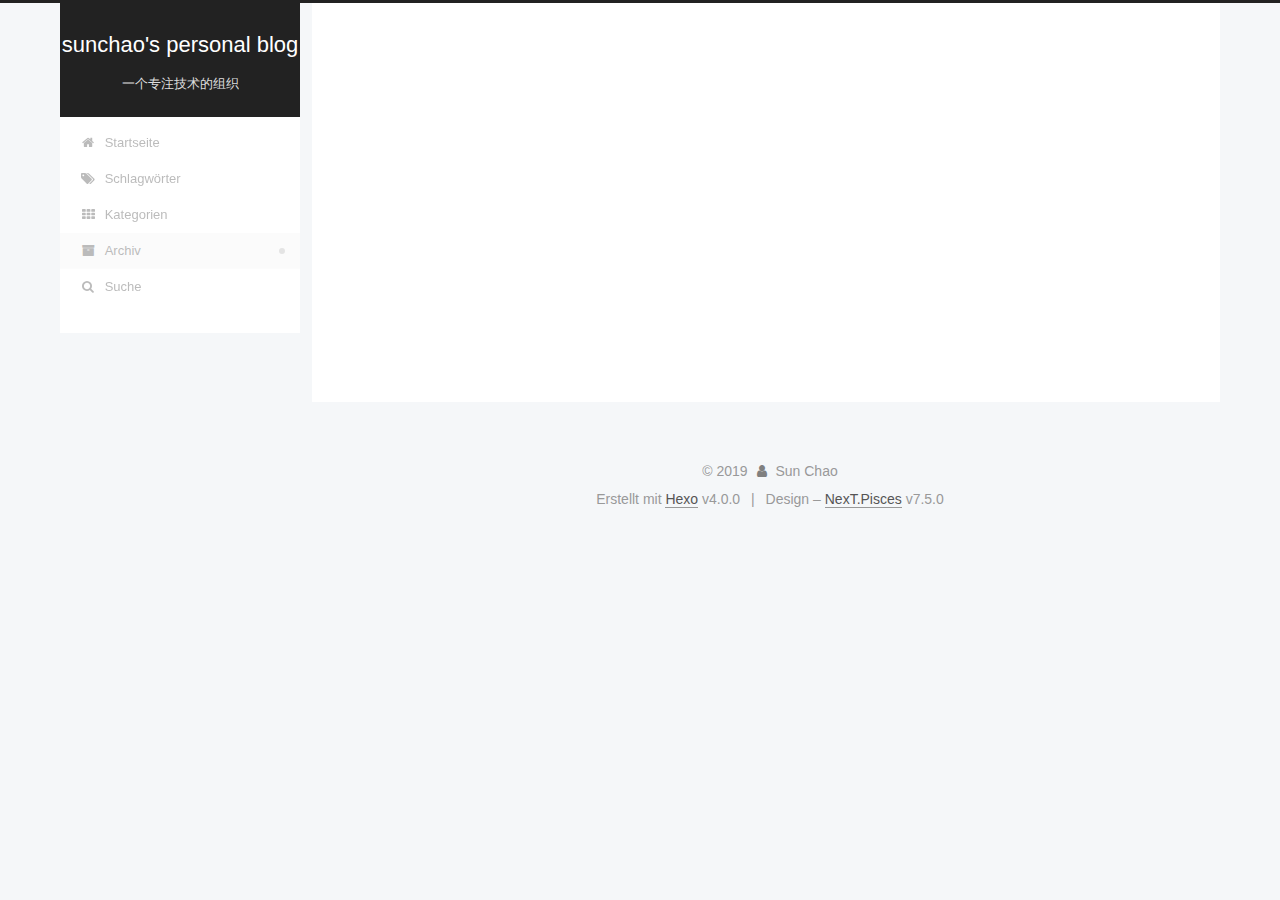
==== archives/index.html @ b634f715 "Site updated: 2019-11-08 14:19:24" ====
<!DOCTYPE html>
<html lang="zh-Hans">
<head>
  <meta charset="UTF-8">
<meta name="viewport" content="width=device-width, initial-scale=1, maximum-scale=2">
<meta name="theme-color" content="#222">
<meta name="generator" content="Hexo 4.0.0">
  <link rel="apple-touch-icon" sizes="180x180" href="/images/apple-touch-icon-next.png">
  <link rel="icon" type="image/png" sizes="32x32" href="/images/favicon-32x32-next.png">
  <link rel="icon" type="image/png" sizes="16x16" href="/images/favicon-16x16-next.png">
  <link rel="mask-icon" href="/images/logo.svg" color="#222">
  <link rel="alternate" href="/atom.xml" title="sunchao's personal blog" type="application/atom+xml">

<link rel="stylesheet" href="/css/main.css">


<link rel="stylesheet" href="/lib/font-awesome/css/font-awesome.min.css">


<script id="hexo-configurations">
  var NexT = window.NexT || {};
  var CONFIG = {
    root: '/',
    scheme: 'Pisces',
    version: '7.5.0',
    exturl: false,
    sidebar: {"position":"left","display":"post","offset":12,"onmobile":false},
    copycode: {"enable":true,"show_result":true,"style":"mac"},
    back2top: {"enable":true,"sidebar":false,"scrollpercent":true},
    bookmark: {"enable":false,"color":"#222","save":"auto"},
    fancybox: false,
    mediumzoom: false,
    lazyload: false,
    pangu: false,
    algolia: {
      appID: '',
      apiKey: '',
      indexName: '',
      hits: {"per_page":10},
      labels: {"input_placeholder":"Search for Posts","hits_empty":"We didn't find any results for the search: ${query}","hits_stats":"${hits} results found in ${time} ms"}
    },
    localsearch: {"enable":true,"trigger":"auto","top_n_per_article":5,"unescape":false,"preload":false},
    path: 'search.xml',
    motion: {"enable":true,"async":false,"transition":{"post_block":"fadeIn","post_header":"slideDownIn","post_body":"slideDownIn","coll_header":"slideLeftIn","sidebar":"slideUpIn"}},
    translation: {
      copy_button: 'Kopieren',
      copy_success: 'Kopiert',
      copy_failure: 'Kopieren fehlgeschlagen'
    },
    sidebarPadding: 40
  };
</script>

  <meta name="description" content="涉猎的主要编程语言为 Python，领域涵盖爬虫、深度学习、人工智能、大数据等。">
<meta name="keywords" content="Python, 爬虫, 深度学习, 人工智能, 大数据">
<meta property="og:type" content="website">
<meta property="og:title" content="sunchao&#39;s personal blog">
<meta property="og:url" content="http:&#x2F;&#x2F;yoursite.com&#x2F;archives&#x2F;index.html">
<meta property="og:site_name" content="sunchao&#39;s personal blog">
<meta property="og:description" content="涉猎的主要编程语言为 Python，领域涵盖爬虫、深度学习、人工智能、大数据等。">
<meta property="og:locale" content="zh-Hans">
<meta name="twitter:card" content="summary">

<link rel="canonical" href="http://yoursite.com/archives/">


<script id="page-configurations">
  // https://hexo.io/docs/variables.html
  CONFIG.page = {
    sidebar: "",
    isHome: false,
    isPost: false,
    isPage: false,
    isArchive: true
  };
</script>

  <title>Archiv | sunchao's personal blog</title>
  






  <noscript>
  <style>
  .use-motion .brand,
  .use-motion .menu-item,
  .sidebar-inner,
  .use-motion .post-block,
  .use-motion .pagination,
  .use-motion .comments,
  .use-motion .post-header,
  .use-motion .post-body,
  .use-motion .collection-header { opacity: initial; }

  .use-motion .site-title,
  .use-motion .site-subtitle {
    opacity: initial;
    top: initial;
  }

  .use-motion .logo-line-before i { left: initial; }
  .use-motion .logo-line-after i { right: initial; }
  </style>
</noscript>

</head>

<body itemscope itemtype="http://schema.org/WebPage">
  <div class="container use-motion">
    <div class="headband"></div>

    <header class="header" itemscope itemtype="http://schema.org/WPHeader">
      <div class="header-inner"><div class="site-brand-container">
  <div class="site-meta">

    <div>
      <a href="/" class="brand" rel="start">
        <span class="logo-line-before"><i></i></span>
        <span class="site-title">sunchao's personal blog</span>
        <span class="logo-line-after"><i></i></span>
      </a>
    </div>
        <p class="site-subtitle">一个专注技术的组织</p>
  </div>

  <div class="site-nav-toggle">
    <div class="toggle" aria-label="Navigationsleiste an/ausschalten">
      <span class="toggle-line toggle-line-first"></span>
      <span class="toggle-line toggle-line-middle"></span>
      <span class="toggle-line toggle-line-last"></span>
    </div>
  </div>
</div>


<nav class="site-nav">
  
  <ul id="menu" class="menu">
        <li class="menu-item menu-item-home">

    <a href="/" rel="section"><i class="fa fa-fw fa-home"></i>Startseite</a>

  </li>
        <li class="menu-item menu-item-tags">

    <a href="/tags/" rel="section"><i class="fa fa-fw fa-tags"></i>Schlagwörter</a>

  </li>
        <li class="menu-item menu-item-categories">

    <a href="/categories/" rel="section"><i class="fa fa-fw fa-th"></i>Kategorien</a>

  </li>
        <li class="menu-item menu-item-archives">

    <a href="/archives/" rel="section"><i class="fa fa-fw fa-archive"></i>Archiv</a>

  </li>
      <li class="menu-item menu-item-search">
        <a role="button" class="popup-trigger"><i class="fa fa-search fa-fw"></i>Suche
        </a>
      </li>
  </ul>

</nav>
  <div class="site-search">
    <div class="popup search-popup">
    <div class="search-header">
  <span class="search-icon">
    <i class="fa fa-search"></i>
  </span>
  <div class="search-input-container">
    <input autocomplete="off" autocorrect="off" autocapitalize="none"
           placeholder="Suche..." spellcheck="false"
           type="text" id="search-input">
  </div>
  <span class="popup-btn-close">
    <i class="fa fa-times-circle"></i>
  </span>
</div>
<div id="search-result"></div>

</div>
<div class="search-pop-overlay"></div>

  </div>
</div>
    </header>

    
  <div class="back-to-top">
    <i class="fa fa-arrow-up"></i>
    <span>0%</span>
  </div>
  <div class="reading-progress-bar"></div>


    <main class="main">
      <div class="main-inner">
        <div class="content-wrap">
          

          <div class="content">
            

  
  
  
  <div class="post-block">
    <div class="posts-collapse">
      <div class="collection-title">
        <span class="collection-header">Öhm..! Insgesamt 2 Artikel. Bleib dran.</span>
      </div>

      
    <div class="collection-year">
      <h1 class="collection-header">2019</h1>
    </div>

  <article itemscope itemtype="http://schema.org/Article">
    <header class="post-header">

      <div class="post-meta">
        <time itemprop="dateCreated"
              datetime="2019-11-08T00:00:00+08:00"
              content="2019-11-08">
          11-08
        </time>
      </div>

      <h2 class="post-title">
          <a class="post-title-link" href="/2019/11/08/hexo-github-createblog/" itemprop="url">
            <span itemprop="name">�� GitHub ���㿪ʼ�һ������</span>
          </a>
      </h2>

    </header>
  </article>

  <article itemscope itemtype="http://schema.org/Article">
    <header class="post-header">

      <div class="post-meta">
        <time itemprop="dateCreated"
              datetime="2019-11-07T15:36:06+08:00"
              content="2019-11-07">
          11-07
        </time>
      </div>

      <h2 class="post-title">
          <a class="post-title-link" href="/2019/11/07/hello-world/" itemprop="url">
            <span itemprop="name">Hello World</span>
          </a>
      </h2>

    </header>
  </article>


    </div>
  </div>
  
  
  

  



          </div>
          

        </div>
          
  
  <div class="toggle sidebar-toggle">
    <span class="toggle-line toggle-line-first"></span>
    <span class="toggle-line toggle-line-middle"></span>
    <span class="toggle-line toggle-line-last"></span>
  </div>

  <aside class="sidebar">
    <div class="sidebar-inner">

      <ul class="sidebar-nav motion-element">
        <li class="sidebar-nav-toc">
          Inhaltsverzeichnis
        </li>
        <li class="sidebar-nav-overview">
          Übersicht
        </li>
      </ul>

      <!--noindex-->
      <div class="post-toc-wrap sidebar-panel">
      </div>
      <!--/noindex-->

      <div class="site-overview-wrap sidebar-panel">
        <div class="site-author motion-element" itemprop="author" itemscope itemtype="http://schema.org/Person">
  <img class="site-author-image" itemprop="image" alt="Sun Chao"
    src="/images/avatar.gif">
  <p class="site-author-name" itemprop="name">Sun Chao</p>
  <div class="site-description" itemprop="description">涉猎的主要编程语言为 Python，领域涵盖爬虫、深度学习、人工智能、大数据等。</div>
</div>
<div class="site-state-wrap motion-element">
  <nav class="site-state">
      <div class="site-state-item site-state-posts">
          <a href="/archives/">
        
          <span class="site-state-item-count">2</span>
          <span class="site-state-item-name">Artikel</span>
        </a>
      </div>
      <div class="site-state-item site-state-categories">
        <span class="site-state-item-count">2</span>
        <span class="site-state-item-name">Kategorien</span>
      </div>
      <div class="site-state-item site-state-tags">
        <span class="site-state-item-count">3</span>
        <span class="site-state-item-name">schlagwörter</span>
      </div>
  </nav>
</div>
  <div class="feed-link motion-element">
    <a href="/atom.xml" rel="alternate">
      <i class="fa fa-rss"></i>RSS
    </a>
  </div>



      </div>

    </div>
  </aside>
  <div id="sidebar-dimmer"></div>


      </div>
    </main>

    <footer class="footer">
      <div class="footer-inner">
        

<div class="copyright">
  
  &copy; 
  <span itemprop="copyrightYear">2019</span>
  <span class="with-love">
    <i class="fa fa-user"></i>
  </span>
  <span class="author" itemprop="copyrightHolder">Sun Chao</span>
</div>
  <div class="powered-by">Erstellt mit  <a href="https://hexo.io/" class="theme-link" rel="noopener" target="_blank">Hexo</a> v4.0.0
  </div>
  <span class="post-meta-divider">|</span>
  <div class="theme-info">Design – <a href="https://pisces.theme-next.org/" class="theme-link" rel="noopener" target="_blank">NexT.Pisces</a> v7.5.0
  </div>

        












        
      </div>
    </footer>
  </div>

  
  <script src="/lib/anime.min.js"></script>
  <script src="/lib/velocity/velocity.min.js"></script>
  <script src="/lib/velocity/velocity.ui.min.js"></script>
<script src="/js/utils.js"></script><script src="/js/motion.js"></script>
<script src="/js/schemes/pisces.js"></script>
<script src="/js/next-boot.js"></script>



  




  <script src="/js/local-search.js"></script>













  

  

  


</body>
</html>
---- css/main.css ----
html {
  line-height: 1.15; /* 1 */
  -webkit-text-size-adjust: 100%; /* 2 */
}
body {
  margin: 0;
}
main {
  display: block;
}
h1 {
  font-size: 2em;
  margin: 0.67em 0;
}
hr {
  box-sizing: content-box; /* 1 */
  height: 0; /* 1 */
  overflow: visible; /* 2 */
}
pre {
  font-family: monospace, monospace; /* 1 */
  font-size: 1em; /* 2 */
}
a {
  background: transparent;
}
abbr[title] {
  border-bottom: none; /* 1 */
  text-decoration: underline; /* 2 */
  text-decoration: underline dotted; /* 2 */
}
b,
strong {
  font-weight: bolder;
}
code,
kbd,
samp {
  font-family: monospace, monospace; /* 1 */
  font-size: 1em; /* 2 */
}
small {
  font-size: 80%;
}
sub,
sup {
  font-size: 75%;
  line-height: 0;
  position: relative;
  vertical-align: baseline;
}
sub {
  bottom: -0.25em;
}
sup {
  top: -0.5em;
}
img {
  border-style: none;
}
button,
input,
optgroup,
select,
textarea {
  font-family: inherit; /* 1 */
  font-size: 100%; /* 1 */
  line-height: 1.15; /* 1 */
  margin: 0; /* 2 */
}
button,
input {
/* 1 */
  overflow: visible;
}
button,
select {
/* 1 */
  text-transform: none;
}
button,
[type='button'],
[type='reset'],
[type='submit'] {
  -webkit-appearance: button;
}
button::-moz-focus-inner,
[type='button']::-moz-focus-inner,
[type='reset']::-moz-focus-inner,
[type='submit']::-moz-focus-inner {
  border-style: none;
  padding: 0;
}
button:-moz-focusring,
[type='button']:-moz-focusring,
[type='reset']:-moz-focusring,
[type='submit']:-moz-focusring {
  outline: 1px dotted ButtonText;
}
fieldset {
  padding: 0.35em 0.75em 0.625em;
}
legend {
  box-sizing: border-box; /* 1 */
  color: inherit; /* 2 */
  display: table; /* 1 */
  max-width: 100%; /* 1 */
  padding: 0; /* 3 */
  white-space: normal; /* 1 */
}
progress {
  vertical-align: baseline;
}
textarea {
  overflow: auto;
}
[type='checkbox'],
[type='radio'] {
  box-sizing: border-box; /* 1 */
  padding: 0; /* 2 */
}
[type='number']::-webkit-inner-spin-button,
[type='number']::-webkit-outer-spin-button {
  height: auto;
}
[type='search'] {
  outline-offset: -2px; /* 2 */
  -webkit-appearance: textfield; /* 1 */
}
[type='search']::-webkit-search-decoration {
  -webkit-appearance: none;
}
::-webkit-file-upload-button {
  font: inherit; /* 2 */
  -webkit-appearance: button; /* 1 */
}
details {
  display: block;
}
summary {
  display: list-item;
}
template {
  display: none;
}
[hidden] {
  display: none;
}
::selection {
  background: #262a30;
  color: #fff;
}
html,
body {
  height: 100%;
}
body {
  background: #f5f7f9;
  color: #555;
  font-family: 'Lato', "PingFang SC", "Microsoft YaHei", sans-serif;
  font-size: 1em;
  line-height: 2;
}
@media (max-width: 991px) {
  body {
    padding-left: 0 !important;
    padding-right: 0 !important;
  }
}
h1,
h2,
h3,
h4,
h5,
h6 {
  font-family: 'Lato', "PingFang SC", "Microsoft YaHei", sans-serif;
  font-weight: bold;
  line-height: 1.5;
  margin: 20px 0 15px;
  padding: 0;
}
h1 {
  font-size: 1.5em;
}
h2 {
  font-size: 1.375em;
}
h3 {
  font-size: 1.25em;
}
h4 {
  font-size: 1.125em;
}
h5 {
  font-size: 1em;
}
h6 {
  font-size: 0.875em;
}
p {
  margin: 0 0 20px 0;
}
a,
span.exturl {
  overflow-wrap: break-word;
  word-wrap: break-word;
  border-bottom: 1px solid #999;
  color: #555;
  outline: 0;
  text-decoration: none;
  cursor: pointer;
}
a:hover,
span.exturl:hover {
  border-bottom-color: #222;
  color: #222;
}
iframe,
img,
video {
  display: block;
  margin-left: auto;
  margin-right: auto;
  max-width: 100%;
}
hr {
  background-color: #ddd;
  background-image: repeating-linear-gradient(-45deg, #fff, #fff 4px, transparent 4px, transparent 8px);
  border: 0;
  height: 3px;
  margin: 40px 0;
}
blockquote {
  border-left: 4px solid #ddd;
  color: #666;
  margin: 0;
  padding: 0 15px;
}
blockquote cite::before {
  content: '-';
  padding: 0 5px;
}
dt {
  font-weight: 700;
}
dd {
  margin: 0;
  padding: 0;
}
kbd {
  background-color: #f5f5f5;
  background-image: linear-gradient(#eee, #fff, #eee);
  border: 1px solid #ccc;
  border-radius: 0.2em;
  box-shadow: 0.1em 0.1em 0.2em rgba(0,0,0,0.1);
  font-family: inherit;
  padding: 0.1em 0.3em;
  white-space: nowrap;
}
.table-container {
  -webkit-overflow-scrolling: touch;
  overflow: auto;
}
table {
  border-collapse: collapse;
  border-spacing: 0;
  font-size: 0.875em;
  margin: 0 0 20px 0;
  width: 100%;
}
table > tbody > tr:nth-of-type(odd) {
  background: #f9f9f9;
}
table > tbody > tr:hover {
  background: #f5f5f5;
}
caption,
th,
td {
  font-weight: normal;
  padding: 8px;
  text-align: left;
  vertical-align: middle;
}
th,
td {
  border: 1px solid #ddd;
  border-bottom: 3px solid #ddd;
}
th {
  font-weight: 700;
  padding-bottom: 10px;
}
td {
  border-bottom-width: 1px;
}
.btn {
  background: #fff;
  border: 2px solid #555;
  border-radius: 2px;
  color: #555;
  display: inline-block;
  font-size: 0.875em;
  line-height: 2;
  padding: 0 20px;
  text-decoration: none;
  transition-property: background-color;
  transition-delay: 0s;
  transition-duration: 0.2s;
  transition-timing-function: ease-in-out;
}
.btn:hover {
  background: #222;
  border-color: #222;
  color: #fff;
}
.btn + .btn {
  margin: 0 0 8px 8px;
}
.btn .fa-fw {
  text-align: left;
  width: 1.285714285714286em;
}
.toggle {
  line-height: 0;
}
.toggle .toggle-line {
  background: #fff;
  display: inline-block;
  height: 2px;
  left: 0;
  position: relative;
  top: 0;
  transition: all 0.4s;
  vertical-align: top;
  width: 100%;
}
.toggle .toggle-line:not(:first-child) {
  margin-top: 3px;
}
.toggle.toggle-arrow .toggle-line-first {
  left: 50%;
  top: 2px;
  transform: rotate(45deg);
  width: 50%;
}
.toggle.toggle-arrow .toggle-line-middle {
  left: 2px;
  width: 90%;
}
.toggle.toggle-arrow .toggle-line-last {
  left: 50%;
  top: -2px;
  transform: rotate(-45deg);
  width: 50%;
}
.toggle.toggle-close .toggle-line-first {
  transform: rotate(-45deg);
  top: 5px;
}
.toggle.toggle-close .toggle-line-middle {
  opacity: 0;
}
.toggle.toggle-close .toggle-line-last {
  transform: rotate(45deg);
  top: -5px;
}
.highlight-wrap {
  position: relative;
}
.highlight-wrap:hover .copy-btn,
.highlight-wrap .copy-btn:focus {
  opacity: 1;
}
.copy-btn {
  color: #333;
  cursor: pointer;
  display: inline-block;
  font-weight: 700;
  line-height: 1.6;
  opacity: 0;
  outline: 0;
  padding: 2px 6px;
  position: absolute;
  transition: opacity 0.3s ease-in-out;
  vertical-align: middle;
  white-space: nowrap;
  -moz-user-select: none;
  -ms-user-select: none;
  -webkit-user-select: none;
  user-select: none;
  color: #fff;
  font-size: 14px;
  right: 0;
  top: 2px;
}
.highlight-wrap {
  background: #21252b;
  border-radius: 5px;
  box-shadow: 0 10px 30px 0 rgba(0,0,0,0.4);
  padding-top: 30px;
}
.highlight-wrap::before {
  background: #fc625d;
  border-radius: 50%;
  box-shadow: 20px 0 #fdbc40, 40px 0 #35cd4b;
  content: ' ';
  height: 12px;
  left: 12px;
  margin-top: -20px;
  position: absolute;
  width: 12px;
}
pre,
.highlight {
  background: #000;
  color: #eaeaea;
  line-height: 1.6;
  margin: 0 auto 20px;
}
pre,
code {
  font-family: consolas, Menlo, monospace, "PingFang SC", "Microsoft YaHei";
}
code {
  background: #eee;
  border-radius: 3px;
  color: #555;
  padding: 2px 4px;
  overflow-wrap: break-word;
  word-wrap: break-word;
}
pre {
  overflow: auto;
  padding: 10px;
}
pre code {
  background: none;
  color: #eaeaea;
  font-size: 0.875em;
  padding: 0;
  text-shadow: none;
}
.highlight *::selection {
  background: #424242;
}
.highlight pre {
  border: 0;
  margin: 0;
  padding: 10px 0;
}
.highlight table {
  border: 0;
  margin: 0;
  width: auto;
}
.highlight td {
  border: 0;
  padding: 0;
}
.highlight figcaption {
  background: #eee;
  color: #eaeaea;
  line-height: 1em;
  margin: 0;
  padding: 0.5em;
}
.highlight figcaption::before,
.highlight figcaption::after {
  content: ' ';
  display: table;
}
.highlight figcaption::after {
  clear: both;
}
.highlight figcaption a {
  color: #eaeaea;
  float: right;
}
.highlight figcaption a:hover {
  border-bottom-color: #eaeaea;
}
.highlight .gutter pre {
  background: #292929;
  color: #666;
  padding-left: 10px;
  padding-right: 10px;
  text-align: right;
}
.highlight .code pre {
  background: #000;
  padding-left: 10px;
  width: 100%;
}
.gutter {
  -moz-user-select: none;
  -ms-user-select: none;
  -webkit-user-select: none;
  user-select: none;
}
.gist table {
  width: auto;
}
.gist table td {
  border: 0;
}
pre .deletion {
  background: #800000;
}
pre .addition {
  background: #008000;
}
pre .meta {
  color: #e7c547;
  -moz-user-select: none;
  -ms-user-select: none;
  -webkit-user-select: none;
  user-select: none;
}
pre .comment {
  color: #969896;
}
pre .variable,
pre .attribute,
pre .tag,
pre .name,
pre .regexp,
pre .ruby .constant,
pre .xml .tag .title,
pre .xml .pi,
pre .xml .doctype,
pre .html .doctype,
pre .css .id,
pre .css .class,
pre .css .pseudo {
  color: #d54e53;
}
pre .number,
pre .preprocessor,
pre .built_in,
pre .builtin-name,
pre .literal,
pre .params,
pre .constant,
pre .command {
  color: #e78c45;
}
pre .ruby .class .title,
pre .css .rules .attribute,
pre .string,
pre .symbol,
pre .value,
pre .inheritance,
pre .header,
pre .ruby .symbol,
pre .xml .cdata,
pre .special,
pre .formula {
  color: #b9ca4a;
}
pre .title,
pre .css .hexcolor {
  color: #70c0b1;
}
pre .function,
pre .python .decorator,
pre .python .title,
pre .ruby .function .title,
pre .ruby .title .keyword,
pre .perl .sub,
pre .javascript .title,
pre .coffeescript .title {
  color: #7aa6da;
}
pre .keyword,
pre .javascript .function {
  color: #c397d8;
}
.blockquote-center {
  border-left: none;
  margin: 40px 0;
  padding: 0;
  position: relative;
  text-align: center;
}
.blockquote-center::before,
.blockquote-center::after {
  background-repeat: no-repeat;
  background-size: 22px 22px;
  content: ' ';
  display: block;
  height: 24px;
  opacity: 0.2;
  position: absolute;
  width: 100%;
}
.blockquote-center::before {
  background-image: url("../images/quote-l.svg");
  background-position: 0 -6px;
  border-top: 1px solid #ccc;
  top: -20px;
}
.blockquote-center::after {
  background-image: url("../images/quote-r.svg");
  background-position: 100% 8px;
  border-bottom: 1px solid #ccc;
  bottom: -20px;
}
.blockquote-center p,
.blockquote-center div {
  text-align: center;
}
.post-body .group-picture img {
  border: 0;
  margin: 0 auto;
  padding: 0 3px;
}
.post-body .group-picture-row {
  margin-bottom: 6px;
  overflow: hidden;
}
.post-body .group-picture-column {
  float: left;
  margin-bottom: 10px;
}
.post-body .label {
  display: inline;
  padding: 0 2px;
}
.post-body .label.default {
  background: #f0f0f0;
}
.post-body .label.primary {
  background: #efe6f7;
}
.post-body .label.info {
  background: #e5f2f8;
}
.post-body .label.success {
  background: #e7f4e9;
}
.post-body .label.warning {
  background: #fcf6e1;
}
.post-body .label.danger {
  background: #fae8eb;
}
.post-body .tabs {
  margin-bottom: 20px;
}
.post-body .tabs,
.tabs-comment {
  display: block;
  padding-top: 10px;
  position: relative;
}
.post-body .tabs ul.nav-tabs,
.tabs-comment ul.nav-tabs {
  display: flex;
  flex-wrap: wrap;
  margin: 0;
  margin-bottom: -1px;
  padding: 0;
}
@media (max-width: 413px) {
  .post-body .tabs ul.nav-tabs,
  .tabs-comment ul.nav-tabs {
    display: block;
    margin-bottom: 5px;
  }
}
.post-body .tabs ul.nav-tabs li.tab,
.tabs-comment ul.nav-tabs li.tab {
  background: #fff;
  border-bottom: 1px solid #ddd;
  border-left: 1px solid transparent;
  border-right: 1px solid transparent;
  border-top: 3px solid transparent;
  flex-grow: 1;
  list-style-type: none;
}
@media (max-width: 413px) {
  .post-body .tabs ul.nav-tabs li.tab,
  .tabs-comment ul.nav-tabs li.tab {
    border-bottom: 1px solid transparent;
    border-left: 3px solid transparent;
    border-right: 1px solid transparent;
    border-top: 1px solid transparent;
  }
}
.post-body .tabs ul.nav-tabs li.tab a,
.tabs-comment ul.nav-tabs li.tab a {
  border-bottom: initial;
  display: block;
  line-height: 1.8em;
  outline: 0;
  padding: 0.25em 0.75em;
  text-align: center;
  transition-delay: 0s;
  transition-duration: 0.2s;
  transition-timing-function: ease-out;
}
.post-body .tabs ul.nav-tabs li.tab a i,
.tabs-comment ul.nav-tabs li.tab a i {
  width: 1.285714285714286em;
}
.post-body .tabs ul.nav-tabs li.tab.active,
.tabs-comment ul.nav-tabs li.tab.active {
  border-bottom: 1px solid transparent;
  border-left: 1px solid #ddd;
  border-right: 1px solid #ddd;
  border-top: 3px solid #fc6423;
}
@media (max-width: 413px) {
  .post-body .tabs ul.nav-tabs li.tab.active,
  .tabs-comment ul.nav-tabs li.tab.active {
    border-bottom: 1px solid #ddd;
    border-left: 3px solid #fc6423;
    border-right: 1px solid #ddd;
    border-top: 1px solid #ddd;
  }
}
.post-body .tabs ul.nav-tabs li.tab.active a,
.tabs-comment ul.nav-tabs li.tab.active a {
  color: #555;
  cursor: default;
}
.post-body .tabs .tab-content .tab-pane,
.tabs-comment .tab-content .tab-pane {
  border: 1px solid #ddd;
  padding: 20px 20px 0 20px;
}
.post-body .tabs .tab-content .tab-pane:not(.active),
.tabs-comment .tab-content .tab-pane:not(.active) {
  display: none;
}
.post-body .tabs .tab-content .tab-pane.active,
.tabs-comment .tab-content .tab-pane.active {
  display: block;
}
.post-body .note {
  margin-bottom: 20px;
  padding: 15px;
  position: relative;
  border: 1px solid #eee;
  border-left-width: 5px;
  border-radius: 3px;
}
.post-body .note h2,
.post-body .note h3,
.post-body .note h4,
.post-body .note h5,
.post-body .note h6 {
  margin-top: 0;
  border-bottom: initial;
  margin-bottom: 0;
  padding-top: 0;
}
.post-body .note p:first-child,
.post-body .note ul:first-child,
.post-body .note ol:first-child,
.post-body .note table:first-child,
.post-body .note pre:first-child,
.post-body .note blockquote:first-child,
.post-body .note img:first-child {
  margin-top: 0;
}
.post-body .note p:last-child,
.post-body .note ul:last-child,
.post-body .note ol:last-child,
.post-body .note table:last-child,
.post-body .note pre:last-child,
.post-body .note blockquote:last-child,
.post-body .note img:last-child {
  margin-bottom: 0;
}
.post-body .note.default {
  border-left-color: #777;
}
.post-body .note.default h2,
.post-body .note.default h3,
.post-body .note.default h4,
.post-body .note.default h5,
.post-body .note.default h6 {
  color: #777;
}
.post-body .note.primary {
  border-left-color: #6f42c1;
}
.post-body .note.primary h2,
.post-body .note.primary h3,
.post-body .note.primary h4,
.post-body .note.primary h5,
.post-body .note.primary h6 {
  color: #6f42c1;
}
.post-body .note.info {
  border-left-color: #428bca;
}
.post-body .note.info h2,
.post-body .note.info h3,
.post-body .note.info h4,
.post-body .note.info h5,
.post-body .note.info h6 {
  color: #428bca;
}
.post-body .note.success {
  border-left-color: #5cb85c;
}
.post-body .note.success h2,
.post-body .note.success h3,
.post-body .note.success h4,
.post-body .note.success h5,
.post-body .note.success h6 {
  color: #5cb85c;
}
.post-body .note.warning {
  border-left-color: #f0ad4e;
}
.post-body .note.warning h2,
.post-body .note.warning h3,
.post-body .note.warning h4,
.post-body .note.warning h5,
.post-body .note.warning h6 {
  color: #f0ad4e;
}
.post-body .note.danger {
  border-left-color: #d9534f;
}
.post-body .note.danger h2,
.post-body .note.danger h3,
.post-body .note.danger h4,
.post-body .note.danger h5,
.post-body .note.danger h6 {
  color: #d9534f;
}
.pagination .prev,
.pagination .next,
.pagination .page-number,
.pagination .space {
  display: inline-block;
  margin: 0 10px;
  padding: 0 11px;
  position: relative;
  top: -1px;
}
@media (max-width: 767px) {
  .pagination .prev,
  .pagination .next,
  .pagination .page-number,
  .pagination .space {
    margin: 0 5px;
  }
}
.pagination {
  border-top: 1px solid #eee;
  margin: 120px 0 0;
  text-align: center;
}
.pagination .prev,
.pagination .next,
.pagination .page-number {
  border-bottom: 0;
  border-top: 1px solid #eee;
  transition-property: border-color;
  transition-delay: 0s;
  transition-duration: 0.2s;
  transition-timing-function: ease-in-out;
}
.pagination .prev:hover,
.pagination .next:hover,
.pagination .page-number:hover {
  border-top-color: #222;
}
.pagination .space {
  margin: 0;
  padding: 0;
}
.pagination .prev {
  margin-left: 0;
}
.pagination .next {
  margin-right: 0;
}
.pagination .page-number.current {
  background: #ccc;
  border-top-color: #ccc;
  color: #fff;
}
@media (max-width: 767px) {
  .pagination {
    border-top: none;
  }
  .pagination .prev,
  .pagination .next,
  .pagination .page-number {
    border-bottom: 1px solid #eee;
    border-top: 0;
    margin-bottom: 10px;
    padding: 0 10px;
  }
  .pagination .prev:hover,
  .pagination .next:hover,
  .pagination .page-number:hover {
    border-bottom-color: #222;
  }
}
.comments {
  margin: 60px 20px 0;
  overflow: hidden;
}
.comment-button-group {
  display: flex;
  flex-wrap: wrap-reverse;
  justify-content: center;
  margin: 1em 0;
}
.comment-button-group .comment-button {
  margin: 0.1em 0.2em;
}
.comment-button-group .comment-button.active {
  background: #222;
  border-color: #222;
  color: #fff;
}
.comment-position {
  display: none;
}
.comment-position.active {
  display: block;
}
.tabs-comment {
  background: #fff;
  margin-top: 4em;
  padding-top: 0;
}
.tabs-comment .comments {
  border: 0;
  box-shadow: none;
  margin-top: 0;
  padding-top: 0;
}
.container {
  min-height: 100%;
  position: relative;
}
.main-inner {
  margin: 0 auto;
  width: calc(100% - 20px);
}
@media (min-width: 1200px) {
  .main-inner {
    width: 1160px;
  }
}
@media (min-width: 1600px) {
  .main-inner {
    width: 73%;
  }
}
.header {
  background: transparent;
}
.header-inner {
  margin: 0 auto;
  position: relative;
  width: calc(100% - 20px);
}
@media (min-width: 1200px) {
  .header-inner {
    width: 1160px;
  }
}
@media (min-width: 1600px) {
  .header-inner {
    width: 73%;
  }
}
.headband {
  background: #222;
  height: 3px;
}
.site-meta {
  margin: 0;
  text-align: center;
}
@media (max-width: 767px) {
  .site-meta {
    text-align: center;
  }
}
.brand {
  background: #222;
  border-bottom: none;
  color: #fff;
  display: inline-block;
  line-height: 1.375em;
  padding: 0 40px;
  position: relative;
}
.brand:hover {
  color: #fff;
}
.site-title {
  display: inline-block;
  font-family: 'Lato', "PingFang SC", "Microsoft YaHei", sans-serif;
  font-size: 1.375em;
  font-weight: normal;
  line-height: 1.5;
  vertical-align: top;
}
.site-subtitle {
  color: #ddd;
  font-size: 0.8125em;
  margin-top: 10px;
}
.use-motion .brand {
  opacity: 0;
}
.use-motion .site-title,
.use-motion .site-subtitle,
.use-motion .custom-logo-image {
  opacity: 0;
  position: relative;
  top: -10px;
}
.site-nav-toggle {
  display: none;
  left: 10px;
  position: absolute;
}
@media (max-width: 767px) {
  .site-nav-toggle {
    display: block;
  }
}
.site-nav-toggle .toggle {
  background: transparent;
  border: 0;
  margin-top: 2px;
  padding: 10px;
  width: 22px;
}
.site-nav-toggle .toggle .toggle-line {
  background: #555;
  border-radius: 1px;
}
.site-nav {
  display: block;
}
@media (max-width: 767px) {
  .site-nav {
    border-top: 1px solid #ddd;
    clear: both;
    display: none;
    margin: 0 -10px;
    padding: 0 10px;
  }
}
.site-nav.site-nav-on {
  display: block;
}
.menu {
  margin-top: 20px;
  padding-left: 0;
  text-align: center;
}
.menu-item {
  display: inline-block;
  list-style: none;
  margin: 0 10px;
}
@media (max-width: 767px) {
  .menu-item {
    margin-top: 10px;
  }
}
.menu-item a,
.menu-item span.exturl {
  border-bottom: 0;
  display: block;
  font-size: 0.8125em;
  transition-property: border-color;
  transition-delay: 0s;
  transition-duration: 0.2s;
  transition-timing-function: ease-in-out;
}
@media (hover: none) {
  .menu-item a:hover,
  .menu-item span.exturl:hover {
    border-bottom-color: transparent !important;
  }
}
.menu-item .fa {
  margin-right: 8px;
}
.menu-item .badge {
  display: inline-block;
  font-weight: 700;
  line-height: 1;
  margin-left: 0.35em;
  margin-top: 0.35em;
  text-align: center;
  white-space: nowrap;
}
@media (max-width: 767px) {
  .menu-item .badge {
    float: right;
    margin-left: 0;
  }
}
.use-motion .menu-item {
  opacity: 0;
}
.sidebar {
  background: #222;
  bottom: 0;
  box-shadow: inset 0 2px 6px #000;
  position: fixed;
  top: 0;
  z-index: 1200;
}
.sidebar a,
.sidebar span.exturl {
  border-bottom-color: #555;
  color: #999;
}
.sidebar a:hover,
.sidebar span.exturl:hover {
  border-bottom-color: #eee;
  color: #eee;
}
@media (max-width: 991px) {
  .sidebar {
    display: none;
  }
}
.sidebar-inner {
  color: #999;
  padding: 20px 10px;
  text-align: center;
}
.site-overview-wrap {
  overflow-x: hidden;
  overflow-y: auto;
}
.cc-license {
  margin-top: 10px;
  text-align: center;
}
.cc-license .cc-opacity {
  border-bottom: none;
  opacity: 0.7;
}
.cc-license .cc-opacity:hover {
  opacity: 0.9;
}
.cc-license img {
  display: inline-block;
}
.site-author-image {
  border: 1px solid #eee;
  display: block;
  height: auto;
  margin: 0 auto;
  max-width: 120px;
  padding: 2px;
  border-radius: 50%;
}
.site-author-image {
  transition: transform 1s ease-out;
}
.site-author-image:hover {
  transform: rotateZ(360deg);
}
.site-author-name {
  color: #222;
  font-weight: 600;
  margin: 0;
  text-align: center;
}
.site-description {
  color: #999;
  font-size: 0.8125em;
  margin-top: 0;
  text-align: center;
}
.links-of-author {
  margin-top: 15px;
}
.links-of-author a,
.links-of-author span.exturl {
  border-bottom-color: #555;
  display: inline-block;
  font-size: 0.8125em;
  margin-bottom: 10px;
  margin-right: 10px;
  vertical-align: middle;
}
.links-of-author a::before,
.links-of-author span.exturl::before {
  background: #e9ff71;
  border-radius: 50%;
  content: ' ';
  display: inline-block;
  height: 4px;
  margin-right: 3px;
  vertical-align: middle;
  width: 4px;
}
.feed-link,
.chat {
  margin-top: 15px;
}
.feed-link a,
.chat a {
  border: 1px solid #fc6423;
  border-radius: 4px;
  color: #fc6423;
  display: inline-block;
  padding: 0 15px;
}
.feed-link a .fa,
.chat a .fa {
  margin-right: 5px;
}
.feed-link a:hover,
.chat a:hover {
  background: #fc6423;
  border: 1px solid #fc6423;
  color: #fff;
}
.feed-link a:hover .fa,
.chat a:hover .fa {
  color: #fff;
}
.links-of-blogroll {
  font-size: 0.8125em;
  margin-top: 10px;
}
.links-of-blogroll-title {
  font-size: 0.875em;
  font-weight: 600;
  margin-top: 0;
}
.links-of-blogroll-list {
  list-style: none;
  margin: 0;
  padding: 0;
}
.links-of-blogroll-item {
  padding: 2px 10px;
}
.links-of-blogroll-item a,
.links-of-blogroll-item span.exturl {
  box-sizing: border-box;
  display: inline-block;
  max-width: 280px;
  overflow: hidden;
  text-overflow: ellipsis;
  white-space: nowrap;
}
#sidebar-dimmer {
  display: none;
}
@media (max-width: 767px) {
  #sidebar-dimmer {
    background: #000;
    display: block;
    height: 100%;
    left: 100%;
    opacity: 0;
    position: fixed;
    top: 0;
    width: 100%;
    z-index: 1100;
  }
  .sidebar-active + #sidebar-dimmer {
    opacity: 0.7;
    transform: translateX(-100%);
    transition: opacity 0.5s;
  }
}
.sidebar-nav {
  margin: 0;
  padding-bottom: 20px;
  padding-left: 0;
}
.sidebar-nav li {
  border-bottom: 1px solid transparent;
  color: #555;
  cursor: pointer;
  display: inline-block;
  font-size: 0.875em;
}
.sidebar-nav li.sidebar-nav-overview {
  margin-left: 10px;
}
.sidebar-nav li:hover {
  color: #fc6423;
}
.sidebar-nav .sidebar-nav-active {
  border-bottom-color: #fc6423;
  color: #fc6423;
}
.sidebar-nav .sidebar-nav-active:hover {
  color: #fc6423;
}
.sidebar-panel {
  display: none;
}
.sidebar-panel-active {
  display: block;
}
.sidebar-toggle {
  background: #222;
  bottom: 45px;
  cursor: pointer;
  height: 14px;
  left: 30px;
  padding: 5px;
  position: fixed;
  width: 14px;
  z-index: 1300;
}
@media (max-width: 991px) {
  .sidebar-toggle {
    left: 20px;
    opacity: 0.8;
    display: none;
  }
}
.sidebar-toggle:hover .toggle-line {
  background: #fc6423;
}
.post-toc-wrap {
  overflow-x: hidden;
  overflow-y: auto;
}
.post-toc {
  font-size: 0.875em;
}
.post-toc ol {
  list-style: none;
  margin: 0;
  padding: 0 2px 5px 10px;
  text-align: left;
}
.post-toc ol > ol {
  padding-left: 0;
}
.post-toc ol a {
  border-bottom-color: #ccc;
  color: #666;
  transition-property: all;
  transition-delay: 0s;
  transition-duration: 0.2s;
  transition-timing-function: ease-in-out;
}
.post-toc ol a:hover {
  border-bottom-color: #000;
  color: #000;
}
.post-toc .nav-item {
  line-height: 1.8;
  overflow: hidden;
  text-overflow: ellipsis;
  white-space: nowrap;
}
.post-toc .nav .nav-child {
  display: none;
}
.post-toc .nav .active > .nav-child {
  display: block;
}
.post-toc .nav .active-current > .nav-child {
  display: block;
}
.post-toc .nav .active-current > .nav-child > .nav-item {
  display: block;
}
.post-toc .nav .active > a {
  border-bottom-color: #fc6423;
  color: #fc6423;
}
.post-toc .nav .active-current > a {
  color: #fc6423;
}
.post-toc .nav .active-current > a:hover {
  color: #fc6423;
}
.site-state {
  display: flex;
  justify-content: center;
  line-height: 1.4;
  margin-top: 10px;
  overflow: hidden;
  text-align: center;
  white-space: nowrap;
}
.site-state-item {
  padding: 0 15px;
}
.site-state-item:not(:first-child) {
  border-left: 1px solid #eee;
}
.site-state-item a {
  border-bottom: none;
}
.site-state-item-count {
  color: inherit;
  display: block;
  font-size: 1em;
  font-weight: 600;
  text-align: center;
}
.site-state-item-name {
  color: #999;
  font-size: 0.8125em;
}
.footer {
  color: #999;
  font-size: 0.875em;
  padding: 20px 0;
}
.footer.footer-fixed {
  bottom: 0;
  left: 0;
  position: absolute;
  right: 0;
}
.footer img {
  border: 0;
}
.footer-inner {
  box-sizing: border-box;
  margin: 0 auto;
  text-align: center;
  width: calc(100% - 20px);
}
@media (min-width: 1200px) {
  .footer-inner {
    width: 1160px;
  }
}
@media (min-width: 1600px) {
  .footer-inner {
    width: 73%;
  }
}
.with-love {
  color: #808080;
  display: inline-block;
  margin: 0 5px;
}
.powered-by,
.theme-info {
  display: inline-block;
}
@-moz-keyframes iconAnimate {
  0%, 100% {
    transform: scale(1);
  }
  10%, 30% {
    transform: scale(0.9);
  }
  20%, 40%, 60%, 80% {
    transform: scale(1.1);
  }
  50%, 70% {
    transform: scale(1.1);
  }
}
@-webkit-keyframes iconAnimate {
  0%, 100% {
    transform: scale(1);
  }
  10%, 30% {
    transform: scale(0.9);
  }
  20%, 40%, 60%, 80% {
    transform: scale(1.1);
  }
  50%, 70% {
    transform: scale(1.1);
  }
}
@-o-keyframes iconAnimate {
  0%, 100% {
    transform: scale(1);
  }
  10%, 30% {
    transform: scale(0.9);
  }
  20%, 40%, 60%, 80% {
    transform: scale(1.1);
  }
  50%, 70% {
    transform: scale(1.1);
  }
}
@keyframes iconAnimate {
  0%, 100% {
    transform: scale(1);
  }
  10%, 30% {
    transform: scale(0.9);
  }
  20%, 40%, 60%, 80% {
    transform: scale(1.1);
  }
  50%, 70% {
    transform: scale(1.1);
  }
}
.back-to-top {
  background: #222;
  bottom: -100px;
  box-sizing: border-box;
  color: #fff;
  cursor: pointer;
  font-size: 12px;
  left: 30px;
  opacity: 0.6;
  padding: 0 6px;
  position: fixed;
  text-align: center;
  transition-property: bottom;
  z-index: 1300;
  transition-delay: 0s;
  transition-duration: 0.2s;
  transition-timing-function: ease-in-out;
  width: initial;
}
.back-to-top:hover {
  color: #fc6423;
}
.back-to-top.back-to-top-on {
  bottom: 30px;
}
@media (max-width: 991px) {
  .back-to-top {
    left: 20px;
    opacity: 0.8;
  }
}
.reading-progress-bar {
  background: #37c6c0;
  display: block;
  height: 3px;
  left: 0;
  position: fixed;
  top: 0;
  width: 0;
  z-index: 1500;
}
.post-body {
  overflow-wrap: break-word;
  word-wrap: break-word;
  font-family: 'Lato', "PingFang SC", "Microsoft YaHei", sans-serif;
}
@media (min-width: 1200px) {
  .post-body {
    font-size: 1.125em;
  }
}
.post-body span.exturl .fa {
  font-size: 0.875em;
  margin-left: 4px;
}
.post-body .image-caption,
.post-body .figure .caption {
  color: #999;
  font-size: 0.875em;
  font-weight: bold;
  line-height: 1;
  margin: -20px auto 15px;
  text-align: center;
}
.post-sticky-flag {
  display: inline-block;
  transform: rotate(30deg);
}
.post-button {
  margin-top: 40px;
  text-align: center;
}
.use-motion .post-block,
.use-motion .pagination,
.use-motion .comments {
  opacity: 0;
}
.use-motion .post-header {
  opacity: 0;
}
.use-motion .post-body {
  opacity: 0;
}
.use-motion .collection-header {
  opacity: 0;
}
.posts-collapse {
  margin-left: 55px;
  position: relative;
}
@media (max-width: 767px) {
  .posts-collapse {
    margin-left: 20px;
    margin-right: 20px;
  }
}
.posts-collapse .collection-title {
  font-size: 1.125em;
  position: relative;
}
.posts-collapse .collection-title::before {
  background: #999;
  border: 1px solid #fff;
  border-radius: 50%;
  content: ' ';
  height: 10px;
  left: 0;
  margin-left: -6px;
  margin-top: -4px;
  position: absolute;
  top: 50%;
  width: 10px;
}
.posts-collapse .collection-year {
  margin: 60px 0;
  position: relative;
}
.posts-collapse .collection-year::before {
  background: #bbb;
  border-radius: 50%;
  content: ' ';
  height: 8px;
  left: 0;
  margin-left: -4px;
  margin-top: -4px;
  position: absolute;
  top: 50%;
  width: 8px;
}
.posts-collapse .collection-header {
  display: inline-block;
  margin: 0 0 0 20px;
}
.posts-collapse .collection-header small {
  color: #bbb;
  margin-left: 5px;
}
.posts-collapse .post-header {
  border-bottom: 1px dashed #ccc;
  margin: 30px 0;
  padding-left: 15px;
  position: relative;
  transition-property: border;
  transition-delay: 0s;
  transition-duration: 0.2s;
  transition-timing-function: ease-in-out;
}
.posts-collapse .post-header::before {
  background: #bbb;
  border: 1px solid #fff;
  border-radius: 50%;
  content: ' ';
  height: 6px;
  left: 0;
  margin-left: -4px;
  position: absolute;
  top: 0.75em;
  transition-property: background;
  width: 6px;
  transition-delay: 0s;
  transition-duration: 0.2s;
  transition-timing-function: ease-in-out;
}
.posts-collapse .post-header:hover {
  border-bottom-color: #666;
}
.posts-collapse .post-header:hover::before {
  background: #222;
}
.posts-collapse .post-meta {
  display: inline;
  font-size: 0.75em;
  margin-right: 10px;
}
.posts-collapse .post-title {
  display: inline;
  font-size: 1em;
  font-weight: normal;
  margin-bottom: 0;
  margin-top: 0;
}
.posts-collapse .post-title a,
.posts-collapse .post-title span.exturl {
  border-bottom: none;
  color: #666;
}
.posts-collapse::before {
  background: #f5f5f5;
  content: ' ';
  height: 100%;
  left: 0;
  margin-left: -2px;
  position: absolute;
  top: 1.25em;
  width: 4px;
}
.posts-collapse .fa-external-link {
  font-size: 0.875em;
  margin-left: 5px;
}
.post-eof {
  background: #ccc;
  height: 1px;
  margin: 80px auto 60px;
  text-align: center;
  width: 8%;
}
.post-block:last-child .post-eof {
  display: none;
}
.posts-expand {
  padding-top: 40px;
}
@media (max-width: 767px) {
  .posts-expand {
    margin: 0 20px;
  }
}
@media (min-width: 992px) {
  .post-body {
    text-align: justify;
  }
}
@media (max-width: 991px) {
  .post-body {
    text-align: justify;
  }
}
.post-body h2,
.post-body h3,
.post-body h4,
.post-body h5,
.post-body h6 {
  padding-top: 10px;
}
.post-body h2 .header-anchor,
.post-body h3 .header-anchor,
.post-body h4 .header-anchor,
.post-body h5 .header-anchor,
.post-body h6 .header-anchor {
  border-bottom-style: none;
  color: #ccc;
  float: right;
  margin-left: 10px;
  visibility: hidden;
}
.post-body h2 .header-anchor:hover,
.post-body h3 .header-anchor:hover,
.post-body h4 .header-anchor:hover,
.post-body h5 .header-anchor:hover,
.post-body h6 .header-anchor:hover {
  color: inherit;
}
.post-body h2:hover .header-anchor,
.post-body h3:hover .header-anchor,
.post-body h4:hover .header-anchor,
.post-body h5:hover .header-anchor,
.post-body h6:hover .header-anchor {
  visibility: visible;
}
.post-body img {
  border: 1px solid #ddd;
  box-sizing: border-box;
  padding: 3px;
}
@media (max-width: 767px) {
  .post-body img {
    padding: initial;
  }
}
.post-body iframe,
.post-body img,
.post-body video {
  margin-bottom: 20px;
}
.post-body .video-container {
  height: 0;
  margin-bottom: 20px;
  overflow: hidden;
  padding-top: 75%;
  position: relative;
  width: 100%;
}
.post-body .video-container iframe,
.post-body .video-container object,
.post-body .video-container embed {
  height: 100%;
  left: 0;
  margin: 0;
  position: absolute;
  top: 0;
  width: 100%;
}
.post-gallery {
  border-collapse: separate;
  display: table;
  table-layout: fixed;
  width: 100%;
}
.post-gallery .post-gallery-img {
  border: 0;
  display: table-cell;
  text-align: center;
  vertical-align: middle;
}
.post-gallery .post-gallery-img img {
  border: 0;
  max-height: 100%;
  max-width: 100%;
}
.post-gallery-row {
  display: table-row;
}
.posts-expand .post-header {
  font-size: 1.125em;
}
.posts-expand .post-title {
  overflow-wrap: break-word;
  word-wrap: break-word;
  font-weight: 400;
  margin: initial;
  text-align: center;
}
.posts-expand .post-title-link {
  border-bottom: none;
  color: #555;
  display: inline-block;
  position: relative;
  vertical-align: top;
}
.posts-expand .post-title-link::before {
  background: #000;
  bottom: 0;
  content: '';
  height: 2px;
  left: 0;
  position: absolute;
  transform: scaleX(0);
  visibility: hidden;
  width: 100%;
  transition-delay: 0s;
  transition-duration: 0.2s;
  transition-timing-function: ease-in-out;
}
.posts-expand .post-title-link:hover::before {
  transform: scaleX(1);
  visibility: visible;
}
.posts-expand .post-title-link .fa {
  font-size: 0.875em;
  margin-left: 5px;
}
.posts-expand .post-meta {
  color: #999;
  font-family: 'Lato', "PingFang SC", "Microsoft YaHei", sans-serif;
  font-size: 0.75em;
  margin: 3px 0 60px 0;
  text-align: center;
}
.posts-expand .post-meta .post-description {
  font-size: 0.875em;
  margin-top: 2px;
}
.posts-expand .post-meta time {
  border-bottom: 1px dashed #999;
  cursor: pointer;
}
.post-meta .post-meta-item + .post-meta-item::before {
  content: '|';
  margin: 0 0.5em;
}
.post-meta-divider {
  margin: 0 0.5em;
}
.post-meta-item-icon {
  margin-right: 3px;
}
@media (max-width: 991px) {
  .post-meta-item-icon {
    display: inline-block;
  }
}
@media (max-width: 991px) {
  .post-meta-item-text {
    display: none;
  }
}
.post-nav {
  border-top: 1px solid #eee;
  display: table;
  margin-top: 15px;
  width: 100%;
}
.post-nav-divider {
  display: table-cell;
  width: 10%;
}
.post-nav-item {
  display: table-cell;
  padding: 10px 0 0 0;
  vertical-align: top;
  width: 45%;
}
.post-nav-item a {
  border-bottom: none;
  color: #555;
  display: block;
  font-size: 0.875em;
  line-height: 1.6;
  position: relative;
}
.post-nav-item a:hover {
  border-bottom: none;
  color: #222;
}
.post-nav-item a:active {
  top: 2px;
}
.post-nav-item .fa {
  font-size: 0.75em;
  margin-right: 5px;
}
.post-nav-next a {
  padding-left: 5px;
}
.post-nav-prev {
  text-align: right;
}
.post-nav-prev a {
  padding-right: 5px;
}
.post-nav-prev .fa {
  margin-left: 5px;
}
.rtl.post-body p,
.rtl.post-body a,
.rtl.post-body h1,
.rtl.post-body h2,
.rtl.post-body h3,
.rtl.post-body h4,
.rtl.post-body h5,
.rtl.post-body h6,
.rtl.post-body li,
.rtl.post-body ul,
.rtl.post-body ol {
  direction: rtl;
  font-family: UKIJ Ekran;
}
.rtl.post-title {
  font-family: UKIJ Ekran;
}
.post-tags {
  margin-top: 40px;
  text-align: center;
}
.post-tags a {
  display: inline-block;
  font-size: 0.8125em;
}
.post-tags a:not(:last-child) {
  margin-right: 10px;
}
.post-widgets {
  border-top: 1px solid #eee;
  margin-top: 15px;
  text-align: center;
}
.wp_rating {
  height: 20px;
  line-height: 20px;
  margin-top: 10px;
  padding-top: 6px;
  text-align: center;
}
.social-like {
  display: flex;
  font-size: 0.875em;
  justify-content: center;
  text-align: center;
}
.category-all-page .category-all-title {
  text-align: center;
}
.category-all-page .category-all {
  margin-top: 20px;
}
.category-all-page .category-list {
  list-style: none;
  margin: 0;
  padding: 0;
}
.category-all-page .category-list-item {
  margin: 5px 10px;
}
.category-all-page .category-list-count {
  color: #bbb;
}
.category-all-page .category-list-count::before {
  content: ' (';
  display: inline;
}
.category-all-page .category-list-count::after {
  content: ') ';
  display: inline;
}
.category-all-page .category-list-child {
  padding-left: 10px;
}
.event-list {
  padding: 0;
}
.event-list hr {
  background: #222;
  margin: 20px 0 45px 0;
}
.event-list hr::after {
  background: #222;
  color: #fff;
  content: 'NOW';
  display: inline-block;
  font-weight: bold;
  padding: 0 5px;
  text-align: right;
}
.event-list .event {
  background: #222;
  margin: 20px 0;
  min-height: 40px;
  padding: 15px 0 15px 10px;
}
.event-list .event .event-summary {
  color: #fff;
  margin: 0;
  padding-bottom: 3px;
}
.event-list .event .event-summary::before {
  animation: dot-flash 1s alternate infinite ease-in-out;
  color: #fff;
  content: '\f111';
  display: inline-block;
  font-family: 'FontAwesome';
  font-size: 10px;
  margin-right: 25px;
  vertical-align: middle;
}
.event-list .event .event-relative-time {
  color: #bbb;
  display: inline-block;
  font-size: 12px;
  font-weight: 400;
  padding-left: 12px;
}
.event-list .event .event-details {
  color: #fff;
  display: block;
  line-height: 18px;
  margin-left: 56px;
  padding-bottom: 6px;
  padding-top: 3px;
  text-indent: -24px;
}
.event-list .event .event-details::before {
  color: #fff;
  display: inline-block;
  font-family: 'FontAwesome';
  margin-right: 9px;
  text-align: center;
  text-indent: 0;
  width: 14px;
}
.event-list .event .event-details.event-location::before {
  content: '\f041';
}
.event-list .event .event-details.event-duration::before {
  content: '\f017';
}
.event-list .event-past {
  background: #f5f5f5;
}
.event-list .event-past .event-summary,
.event-list .event-past .event-details {
  color: #bbb;
  opacity: 0.9;
}
.event-list .event-past .event-summary::before,
.event-list .event-past .event-details::before {
  animation: none;
  color: #bbb;
}
@-moz-keyframes dot-flash {
  from {
    opacity: 1;
    transform: scale(1);
  }
  to {
    opacity: 0;
    transform: scale(0.8);
  }
}
@-webkit-keyframes dot-flash {
  from {
    opacity: 1;
    transform: scale(1);
  }
  to {
    opacity: 0;
    transform: scale(0.8);
  }
}
@-o-keyframes dot-flash {
  from {
    opacity: 1;
    transform: scale(1);
  }
  to {
    opacity: 0;
    transform: scale(0.8);
  }
}
@keyframes dot-flash {
  from {
    opacity: 1;
    transform: scale(1);
  }
  to {
    opacity: 0;
    transform: scale(0.8);
  }
}
ul.breadcrumb {
  font-size: 0.75em;
  list-style: none;
  margin: 1em 0;
  padding: 0 2em;
  text-align: center;
}
ul.breadcrumb li {
  display: inline;
}
ul.breadcrumb li + li::before {
  content: '/\00a0';
  font-weight: normal;
  padding: 0.5em;
}
ul.breadcrumb li + li:last-child {
  font-weight: bold;
}
.tag-cloud {
  text-align: center;
}
.tag-cloud a {
  display: inline-block;
  margin: 10px;
}
.tag-cloud a:hover {
  color: #222 !important;
}
.gt-header a,
.gt-comments a,
.gt-popup a {
  border-bottom: none;
}
.gt-container .gt-popup .gt-action.is--active::before {
  top: 0.7em;
}
.search-pop-overlay {
  background: rgba(0,0,0,0.3);
  display: none;
  height: 100%;
  left: 0;
  overflow: hidden;
  position: fixed;
  top: 0;
  width: 100%;
  z-index: 1400;
}
.search-popup {
  background: #fff;
  border-radius: 5px;
  color: #333;
  display: none;
  height: 80%;
  left: 50%;
  margin-left: -350px;
  padding: 0;
  position: fixed;
  top: 10%;
  width: 700px;
  z-index: 1500;
}
@media (max-width: 767px) {
  .search-popup {
    border-radius: 0;
    height: 100%;
    left: 0;
    margin: 0;
    padding: 0;
    top: 0;
    width: 100%;
  }
}
.search-popup .search-icon,
.search-popup .popup-btn-close {
  color: #999;
  display: inline-block;
  font-size: 18px;
  height: 36px;
  padding-left: 10px;
  padding-right: 10px;
  width: 18px;
}
.search-popup .popup-btn-close {
  border-left: 1px solid #eee;
  cursor: pointer;
  float: right;
}
.search-popup .popup-btn-close:hover .fa {
  color: #222;
}
.search-popup .search-header {
  background: #f5f5f5;
  border-top-left-radius: 5px;
  border-top-right-radius: 5px;
  padding: 5px;
}
.search-loading-icon {
  margin: 20% auto 0 auto;
  text-align: center;
}
.search-popup ul.search-result-list {
  margin: 0 5px;
  padding: 0;
}
.search-popup p.search-result {
  border-bottom: 1px dashed #ccc;
  padding: 5px 0;
}
.search-popup a.search-result-title {
  font-weight: bold;
}
.search-popup .search-keyword {
  border-bottom: 1px dashed #ff2a2a;
  color: #ff2a2a;
  font-weight: bold;
}
.search-popup #search-result {
  height: calc(100% - 55px);
  overflow: auto;
  padding: 5px 25px;
  position: relative;
}
.search-popup .search-input-container {
  display: inline-block;
  height: 36px;
  line-height: 36px;
  padding: 0 5px;
  position: absolute;
  width: calc(100% - 90px);
}
.search-popup .search-input-container input {
  background: transparent;
  border: 0;
  display: block;
  height: 20px;
  outline: 0;
  padding: 8px 0;
  vertical-align: middle;
  width: 100%;
}
.search-popup #no-result {
  color: #ccc;
  left: 50%;
  position: absolute;
  top: 50%;
  transform: translate(-50%, -50%);
}
.has-jax {
  overflow-x: auto;
  overflow-y: hidden;
}
.header {
  margin: 0 auto;
  position: relative;
  width: calc(100% - 20px);
}
@media (min-width: 1200px) {
  .header {
    width: 1160px;
  }
}
@media (min-width: 1600px) {
  .header {
    width: 73%;
  }
}
@media (max-width: 991px) {
  .header {
    width: auto;
  }
}
.header-inner {
  background: #fff;
  border-radius: initial;
  box-shadow: initial;
  overflow: hidden;
  padding: 0;
  position: absolute;
  top: 0;
  width: 240px;
}
@media (min-width: 1200px) {
  .header-inner {
    width: 240px;
  }
}
@media (max-width: 991px) {
  .header-inner {
    border-radius: initial;
    position: relative;
    width: auto;
  }
}
.main::before,
.main::after {
  content: ' ';
  display: table;
}
.main::after {
  clear: both;
}
@media (max-width: 991px) {
  .main-inner {
    width: auto;
  }
}
.content-wrap {
  background: #fff;
  border-radius: initial;
  box-shadow: initial;
  box-sizing: border-box;
  float: right;
  padding: 40px;
  width: calc(100% - 252px);
}
@media (max-width: 991px) {
  .content-wrap {
    border-radius: initial;
    padding: 20px;
    width: 100%;
  }
}
.sidebar {
  background: #f5f7f9;
  box-shadow: none;
  float: left;
  position: static;
  width: 240px;
}
@media (max-width: 991px) {
  .sidebar {
    display: none;
  }
}
.sidebar-toggle {
  display: none;
}
.footer-inner {
  padding-left: 260px;
}
.back-to-top {
  left: auto;
  right: 30px;
}
@media (max-width: 991px) {
  .back-to-top {
    right: 20px;
  }
}
@media (max-width: 991px) {
  .footer-inner {
    padding-left: 0;
    padding-right: 0;
    width: auto;
  }
}
.site-brand-container {
  position: relative;
}
.site-meta {
  background: #222;
  color: #fff;
  padding: 20px 0;
}
@media (max-width: 991px) {
  .site-meta {
    box-shadow: 0 0 16px rgba(0,0,0,0.5);
  }
}
.brand {
  background: none;
  padding: 0;
}
.brand:hover {
  color: #fff;
}
.site-subtitle {
  font-weight: initial;
  margin: 10px 10px 0;
}
.custom-logo-image {
  margin-top: 20px;
}
@media (max-width: 991px) {
  .custom-logo-image {
    display: none;
  }
}
.site-nav-toggle {
  left: 20px;
  top: 50%;
  transform: translateY(-50%);
}
@media (min-width: 768px) and (max-width: 991px) {
  .site-nav-toggle {
    display: block;
  }
}
.site-nav-toggle .toggle .toggle-line {
  background: #fff;
}
.site-nav {
  border-top: none;
}
@media (min-width: 768px) and (max-width: 991px) {
  .site-nav {
    display: none;
  }
}
.menu-item-active a,
.menu .menu-item a:hover,
.menu .menu-item span.exturl:hover {
  background: #f5f5f5;
}
.menu-item-active a::after,
.menu .menu-item a:hover::after,
.menu .menu-item span.exturl:hover::after {
  background: #bbb;
  border-radius: 50%;
  content: ' ';
  height: 6px;
  margin-top: -3px;
  position: absolute;
  right: 15px;
  top: 50%;
  width: 6px;
}
.menu .menu-item {
  display: block;
  margin: 0;
}
.menu .menu-item a,
.menu .menu-item span.exturl {
  padding: 5px 20px;
  position: relative;
  text-align: left;
  transition-property: background-color;
}
.menu .menu-item .badge {
  background: #ccc;
  border-radius: 10px;
  color: #fff;
  float: right;
  padding: 2px 5px;
  text-shadow: 1px 1px 0 rgba(0,0,0,0.1);
  vertical-align: middle;
}
.sub-menu {
  background: #fff;
  border-bottom: 1px solid #ddd;
  margin: 0;
  padding: 6px 0;
}
.sub-menu .menu-item {
  display: inline-block;
}
.sub-menu .menu-item a,
.sub-menu .menu-item span.exturl {
  margin: 5px 10px;
  padding: initial;
}
.sub-menu .menu-item a:hover,
.sub-menu .menu-item span.exturl:hover {
  background: initial;
  color: #fc6423;
}
.sub-menu .menu-item a::after,
.sub-menu .menu-item span.exturl::after {
  content: initial !important;
}
.sub-menu .menu-item-active a {
  background: #fff;
  border-bottom-color: #fc6423;
  color: #fc6423;
}
.sub-menu .menu-item-active a:hover {
  background: #fff;
  border-bottom-color: #fc6423;
}
.sidebar {
  bottom: auto;
  right: auto;
}
.sidebar a,
.sidebar span.exturl {
  color: #555;
}
.sidebar a:hover,
.sidebar span.exturl:hover {
  border-bottom-color: #222;
  color: #222;
}
.sidebar-inner {
  background: #fff;
  border-radius: initial;
  box-shadow: initial;
  box-sizing: border-box;
  color: #555;
  width: 240px;
  opacity: 0;
}
.sidebar-inner.affix {
  position: fixed;
  top: 12px;
}
.sidebar-inner.affix-bottom {
  position: absolute;
}
.site-state-item {
  padding: 0 10px;
}
.feed-link,
.chat {
  border-bottom: 1px dotted #ccc;
  border-top: 1px dotted #ccc;
  margin-top: 10px;
  text-align: center;
}
.feed-link a,
.chat a {
  border: 0;
  color: #fc6423;
  display: block;
}
.feed-link a:hover,
.chat a:hover {
  background: none;
  border: 0;
  color: #e34603;
}
.feed-link a:hover .fa,
.chat a:hover .fa {
  color: #e34603;
}
.links-of-author {
  display: flex;
  flex-wrap: wrap;
  margin-top: 10px;
  justify-content: center;
}
.links-of-author-item {
  margin: 5px 0 0;
  width: 50%;
}
.links-of-author-item a,
.links-of-author-item span.exturl {
  box-sizing: border-box;
  display: inline-block;
  margin-bottom: 0;
  margin-right: 0;
  max-width: 216px;
  overflow: hidden;
  padding: 0 5px;
  text-overflow: ellipsis;
  white-space: nowrap;
}
.links-of-author-item a,
.links-of-author-item span.exturl {
  border-bottom: none;
  display: block;
  text-decoration: none;
}
.links-of-author-item a::before,
.links-of-author-item span.exturl::before {
  display: none;
}
.links-of-author-item a:hover,
.links-of-author-item span.exturl:hover {
  background: #eee;
  border-radius: 4px;
}
.links-of-author-item .fa {
  margin-right: 2px;
}
.links-of-blogroll-item {
  padding: 0;
}
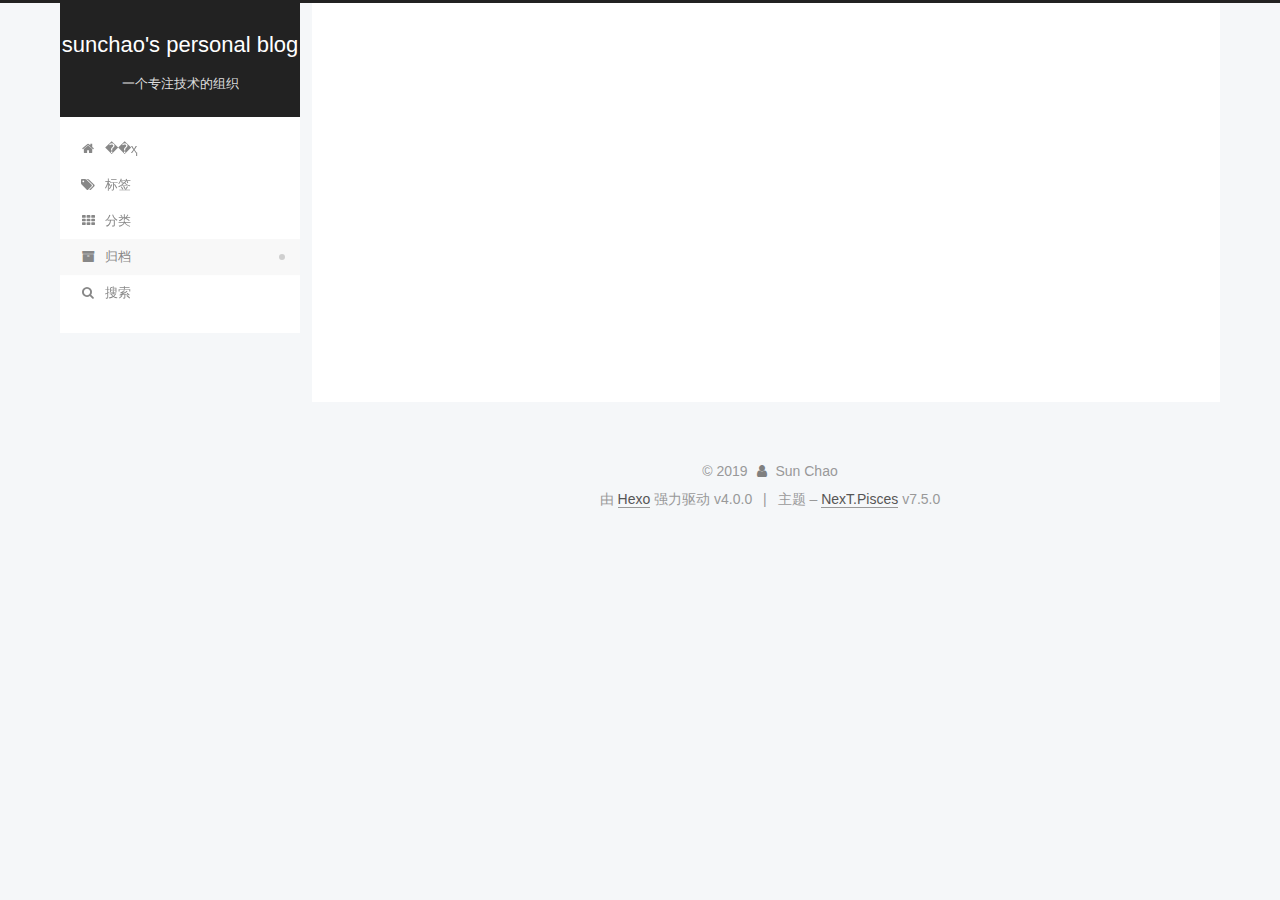
==== commit 4414faa8: "Site updated: 2019-11-08 16:39:24" ====
--- a/archives/index.html
+++ b/archives/index.html
@@ -43,9 +43,9 @@
     path: 'search.xml',
     motion: {"enable":true,"async":false,"transition":{"post_block":"fadeIn","post_header":"slideDownIn","post_body":"slideDownIn","coll_header":"slideLeftIn","sidebar":"slideUpIn"}},
     translation: {
-      copy_button: 'Kopieren',
-      copy_success: 'Kopiert',
-      copy_failure: 'Kopieren fehlgeschlagen'
+      copy_button: '复制',
+      copy_success: '复制成功',
+      copy_failure: '复制失败'
     },
     sidebarPadding: 40
   };
@@ -75,7 +75,7 @@
   };
 </script>
 
-  <title>Archiv | sunchao's personal blog</title>
+  <title>归档 | sunchao's personal blog</title>
   
 
 
@@ -127,7 +127,7 @@
   </div>
 
   <div class="site-nav-toggle">
-    <div class="toggle" aria-label="Navigationsleiste an/ausschalten">
+    <div class="toggle" aria-label="切换导航栏">
       <span class="toggle-line toggle-line-first"></span>
       <span class="toggle-line toggle-line-middle"></span>
       <span class="toggle-line toggle-line-last"></span>
@@ -139,28 +139,28 @@
 <nav class="site-nav">
   
   <ul id="menu" class="menu">
-        <li class="menu-item menu-item-home">
-
-    <a href="/" rel="section"><i class="fa fa-fw fa-home"></i>Startseite</a>
+        <li class="menu-item menu-item-��ҳ">
+
+    <a href="/" rel="section"><i class="fa fa-fw fa-home"></i>��ҳ</a>
 
   </li>
         <li class="menu-item menu-item-tags">
 
-    <a href="/tags/" rel="section"><i class="fa fa-fw fa-tags"></i>Schlagwörter</a>
+    <a href="/tags/" rel="section"><i class="fa fa-fw fa-tags"></i>标签</a>
 
   </li>
         <li class="menu-item menu-item-categories">
 
-    <a href="/categories/" rel="section"><i class="fa fa-fw fa-th"></i>Kategorien</a>
+    <a href="/categories/" rel="section"><i class="fa fa-fw fa-th"></i>分类</a>
 
   </li>
         <li class="menu-item menu-item-archives">
 
-    <a href="/archives/" rel="section"><i class="fa fa-fw fa-archive"></i>Archiv</a>
+    <a href="/archives/" rel="section"><i class="fa fa-fw fa-archive"></i>归档</a>
 
   </li>
       <li class="menu-item menu-item-search">
-        <a role="button" class="popup-trigger"><i class="fa fa-search fa-fw"></i>Suche
+        <a role="button" class="popup-trigger"><i class="fa fa-search fa-fw"></i>搜索
         </a>
       </li>
   </ul>
@@ -174,7 +174,7 @@
   </span>
   <div class="search-input-container">
     <input autocomplete="off" autocorrect="off" autocapitalize="none"
-           placeholder="Suche..." spellcheck="false"
+           placeholder="搜索..." spellcheck="false"
            type="text" id="search-input">
   </div>
   <span class="popup-btn-close">
@@ -212,7 +212,7 @@
   <div class="post-block">
     <div class="posts-collapse">
       <div class="collection-title">
-        <span class="collection-header">Öhm..! Insgesamt 2 Artikel. Bleib dran.</span>
+        <span class="collection-header">嗯..! 目前共计 2 篇日志。 继续努力。</span>
       </div>
 
       
@@ -233,7 +233,7 @@
 
       <h2 class="post-title">
           <a class="post-title-link" href="/2019/11/08/hexo-github-createblog/" itemprop="url">
-            <span itemprop="name">�� GitHub ���㿪ʼ�һ������</span>
+            <span itemprop="name">用 GitHub 从零开始搭建一个博客</span>
           </a>
       </h2>
 
@@ -288,10 +288,10 @@
 
       <ul class="sidebar-nav motion-element">
         <li class="sidebar-nav-toc">
-          Inhaltsverzeichnis
+          文章目录
         </li>
         <li class="sidebar-nav-overview">
-          Übersicht
+          站点概览
         </li>
       </ul>
 
@@ -313,16 +313,16 @@
           <a href="/archives/">
         
           <span class="site-state-item-count">2</span>
-          <span class="site-state-item-name">Artikel</span>
+          <span class="site-state-item-name">日志</span>
         </a>
       </div>
       <div class="site-state-item site-state-categories">
         <span class="site-state-item-count">2</span>
-        <span class="site-state-item-name">Kategorien</span>
+        <span class="site-state-item-name">分类</span>
       </div>
       <div class="site-state-item site-state-tags">
         <span class="site-state-item-count">3</span>
-        <span class="site-state-item-name">schlagwörter</span>
+        <span class="site-state-item-name">标签</span>
       </div>
   </nav>
 </div>
@@ -357,10 +357,10 @@
   </span>
   <span class="author" itemprop="copyrightHolder">Sun Chao</span>
 </div>
-  <div class="powered-by">Erstellt mit  <a href="https://hexo.io/" class="theme-link" rel="noopener" target="_blank">Hexo</a> v4.0.0
+  <div class="powered-by">由 <a href="https://hexo.io/" class="theme-link" rel="noopener" target="_blank">Hexo</a> 强力驱动 v4.0.0
   </div>
   <span class="post-meta-divider">|</span>
-  <div class="theme-info">Design – <a href="https://pisces.theme-next.org/" class="theme-link" rel="noopener" target="_blank">NexT.Pisces</a> v7.5.0
+  <div class="theme-info">主题 – <a href="https://pisces.theme-next.org/" class="theme-link" rel="noopener" target="_blank">NexT.Pisces</a> v7.5.0
   </div>
 
         
--- a/css/main.css
+++ b/css/main.css
@@ -1199,7 +1199,7 @@
 }
 .links-of-author a::before,
 .links-of-author span.exturl::before {
-  background: #e9ff71;
+  background: #ba8114;
   border-radius: 50%;
   content: ' ';
   display: inline-block;
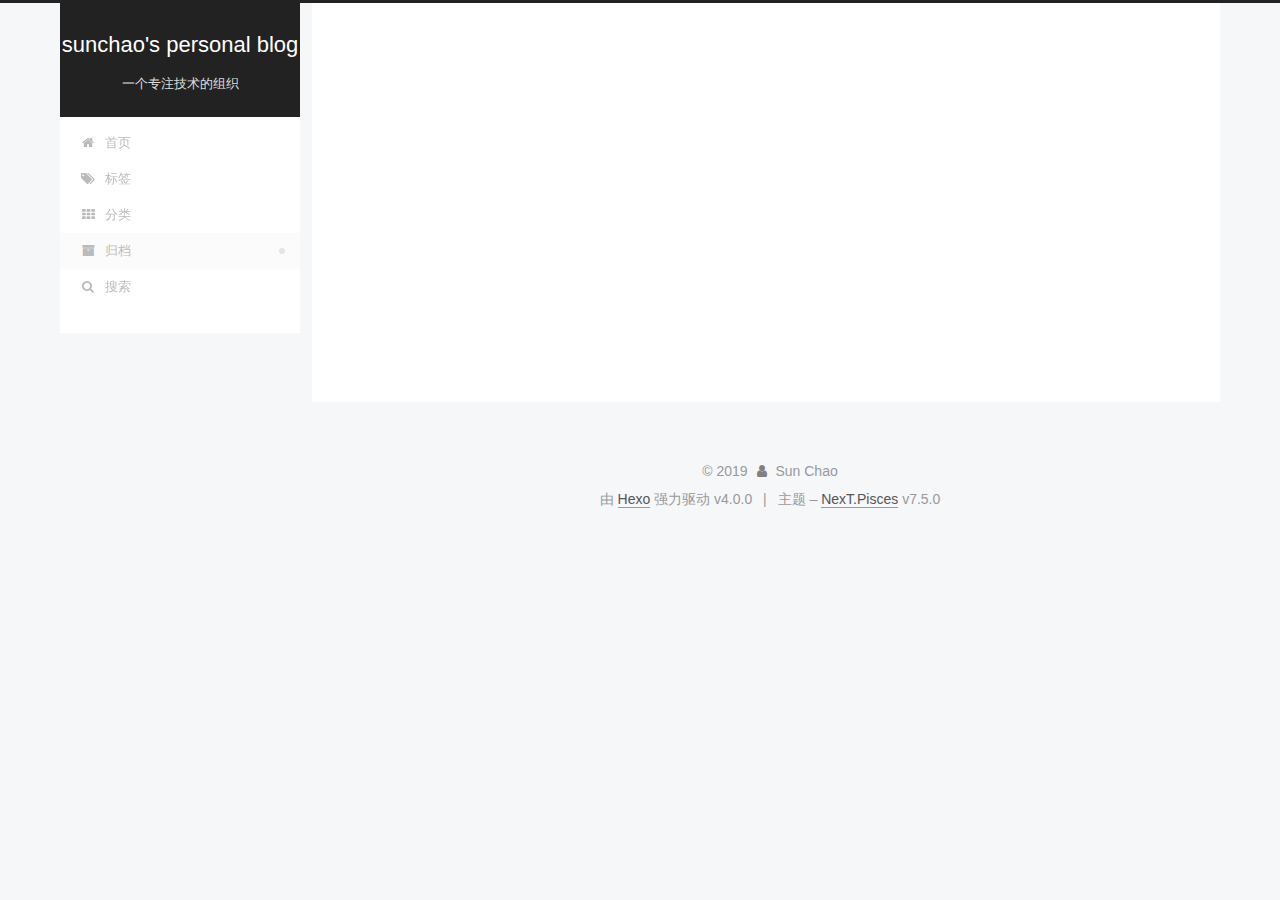
==== commit e5c9378f: "Site updated: 2019-11-08 16:53:33" ====
--- a/archives/index.html
+++ b/archives/index.html
@@ -139,9 +139,9 @@
 <nav class="site-nav">
   
   <ul id="menu" class="menu">
-        <li class="menu-item menu-item-��ҳ">
-
-    <a href="/" rel="section"><i class="fa fa-fw fa-home"></i>��ҳ</a>
+        <li class="menu-item menu-item-home">
+
+    <a href="/" rel="section"><i class="fa fa-fw fa-home"></i>首页</a>
 
   </li>
         <li class="menu-item menu-item-tags">
--- a/css/main.css
+++ b/css/main.css
@@ -1199,7 +1199,7 @@
 }
 .links-of-author a::before,
 .links-of-author span.exturl::before {
-  background: #ba8114;
+  background: #ad117a;
   border-radius: 50%;
   content: ' ';
   display: inline-block;
